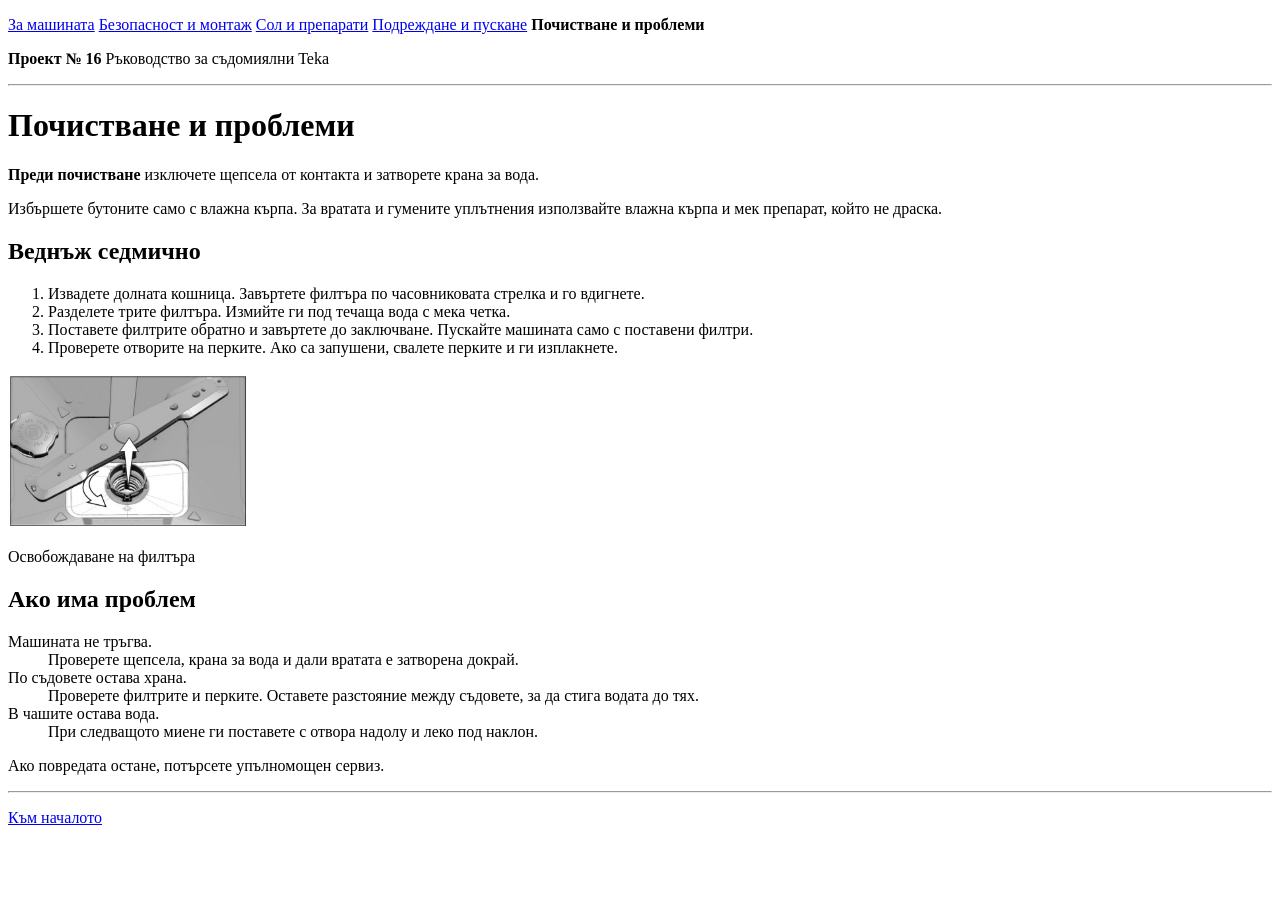
==== cleaning.html @ 544ad8c0 "first commit" ====
﻿<!DOCTYPE html>
<html lang="bg">
<head>
    <title>Почистване и проблеми | Съдомиялни Teka</title>
</head>
<body id="top">

    <p>
        <a href="index.html">За машината</a>
        <a href="safety.html">Безопасност и монтаж</a>
        <a href="detergents.html">Сол и препарати</a>
        <a href="washing.html">Подреждане и пускане</a>
        <b>Почистване и проблеми</b>
    </p>

    <p><b>Проект &numero; 16</b> Ръководство за съдомиялни Teka</p>
    <hr size="2">

    <h1 id="cleaning" title="Почистване и проблеми">Почистване и проблеми</h1>

    <div>
        <p><b>Преди почистване</b> изключете щепсела от контакта и затворете крана за вода.</p>
        <p>Избършете бутоните само с влажна кърпа. За вратата и гумените уплътнения използвайте влажна кърпа и мек препарат, който не драска.</p>
    </div>

    <div>
        <h2 title="Веднъж седмично">Веднъж седмично</h2>
        <ol>
            <li>Извадете долната кошница. Завъртете филтъра по часовниковата стрелка и го вдигнете.</li>
            <li>Разделете трите филтъра. Измийте ги под течаща вода с мека четка.</li>
            <li>Поставете филтрите обратно и завъртете до заключване. Пускайте машината само с поставени филтри.</li>
            <li>Проверете отворите на перките. Ако са запушени, свалете перките и ги изплакнете.</li>
        </ol>
        <div>
            <img src="images/filter.jpg" width="240" alt="Стрелка показва как се завърта филтърът на дъното" title="Освобождаване на филтъра">
            <p>Освобождаване на филтъра</p>
        </div>
    </div>

    <div>
        <h2 title="Ако има проблем">Ако има проблем</h2>
        <dl>
            <dt>Машината не тръгва.</dt>
            <dd>Проверете щепсела, крана за вода и дали вратата е затворена докрай.</dd>
            <dt>По съдовете остава храна.</dt>
            <dd>Проверете филтрите и перките. Оставете разстояние между съдовете, за да стига водата до тях.</dd>
            <dt>В чашите остава вода.</dt>
            <dd>При следващото миене ги поставете с отвора надолу и леко под наклон.</dd>
        </dl>
        <p>Ако повредата остане, потърсете упълномощен сервиз.</p>
    </div>

    <hr>

    <p><a href="#top">Към началото</a></p>
</body>
</html>
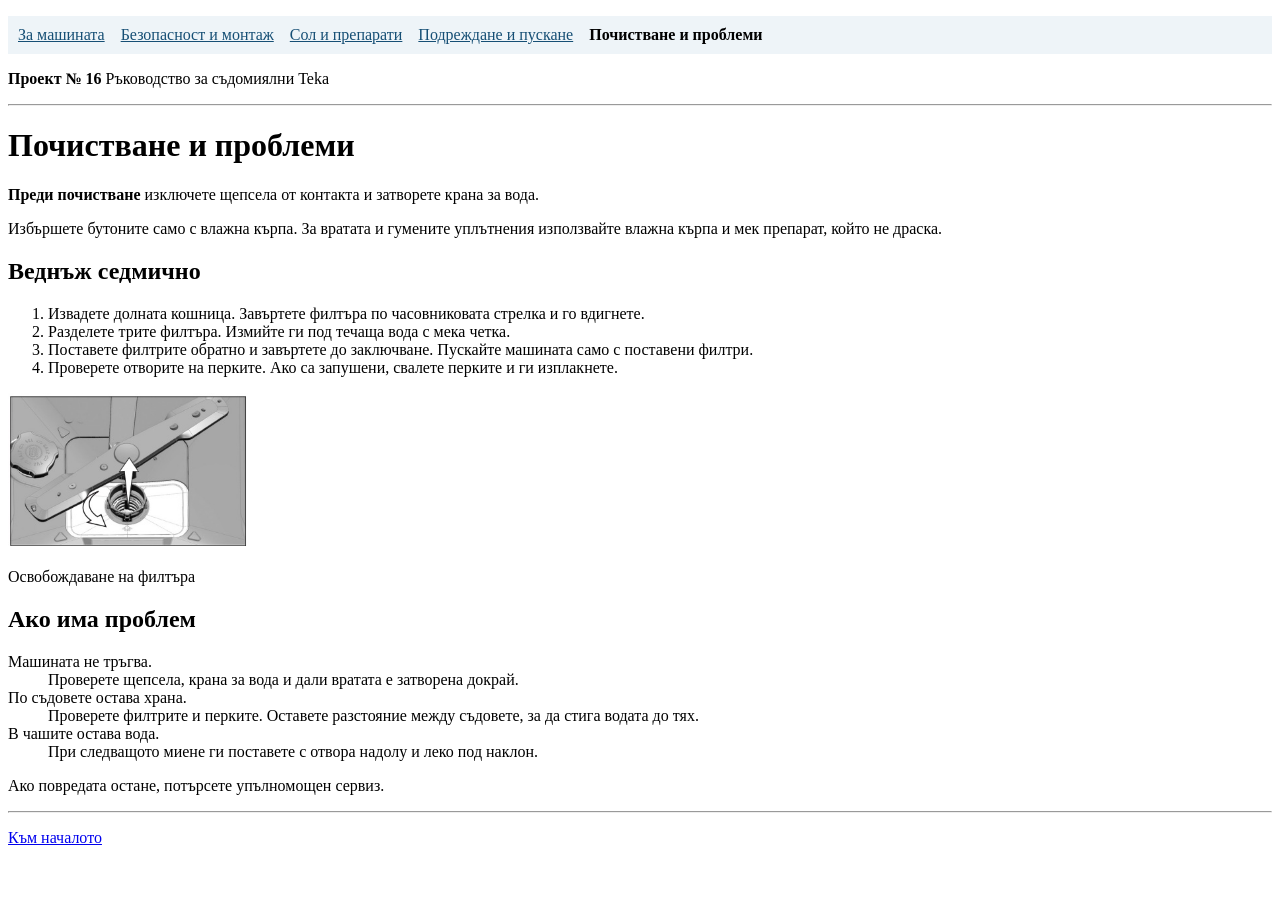
==== commit 726c5e15: "СЕЦОНД commit" ====
--- a/cleaning.html
+++ b/cleaning.html
@@ -2,10 +2,11 @@
 <html lang="bg">
 <head>
     <title>Почистване и проблеми | Съдомиялни Teka</title>
+    <link rel="stylesheet" href="style.css">
 </head>
 <body id="top">
 
-    <p>
+    <p class="menu">
         <a href="index.html">За машината</a>
         <a href="safety.html">Безопасност и монтаж</a>
         <a href="detergents.html">Сол и препарати</a>
--- a/style.css
+++ b/style.css
@@ -0,0 +1,11 @@
+.menu {
+    display: flex;
+    flex-wrap: wrap;
+    gap: 8px 16px;
+    padding: 10px;
+    background-color: #eef4f8;
+}
+
+.menu a {
+    color: #164f75;
+}
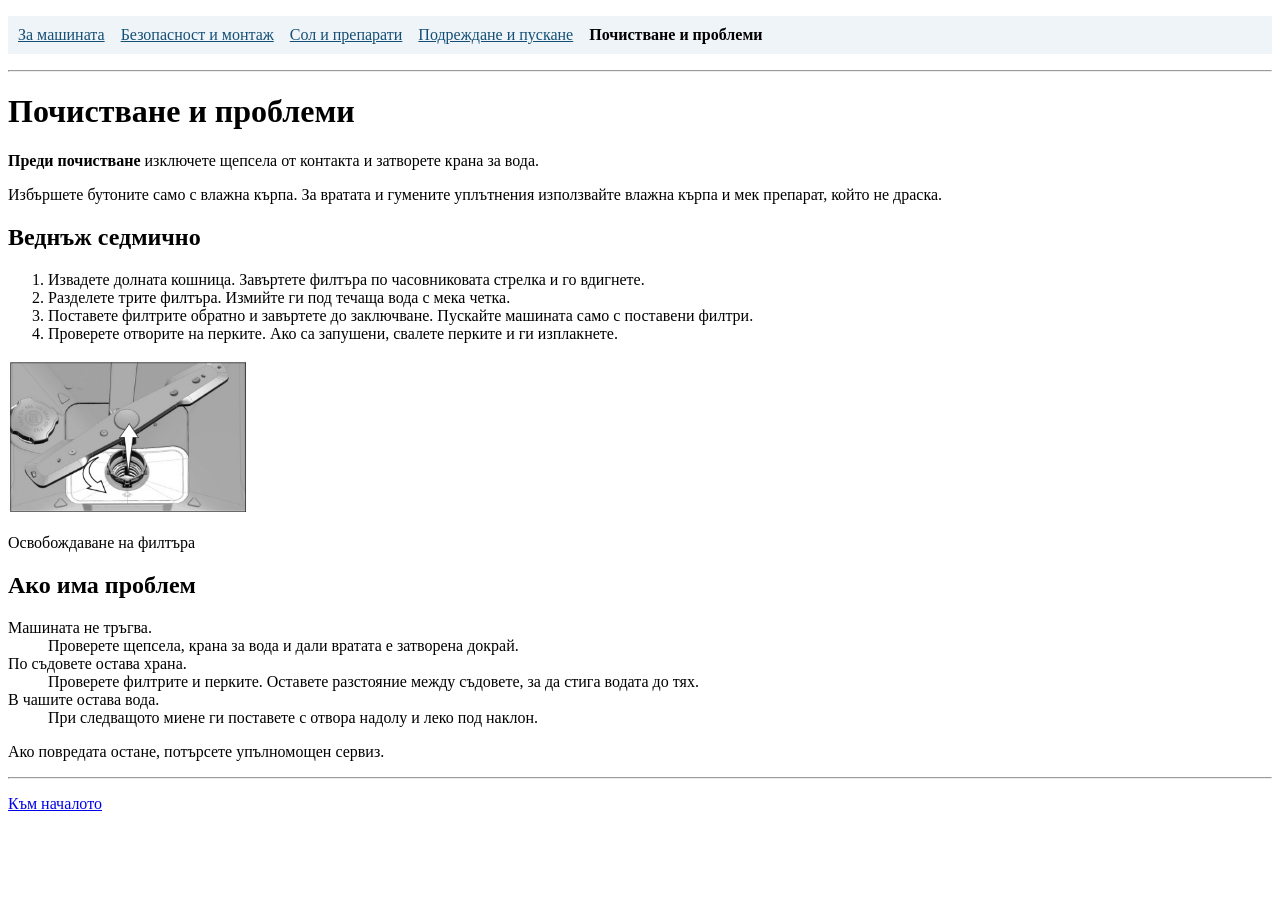
==== commit 857e8aea: "FIRS commit" ====
--- a/cleaning.html
+++ b/cleaning.html
@@ -14,7 +14,6 @@
         <b>Почистване и проблеми</b>
     </p>
 
-    <p><b>Проект &numero; 16</b> Ръководство за съдомиялни Teka</p>
     <hr size="2">
 
     <h1 id="cleaning" title="Почистване и проблеми">Почистване и проблеми</h1>
